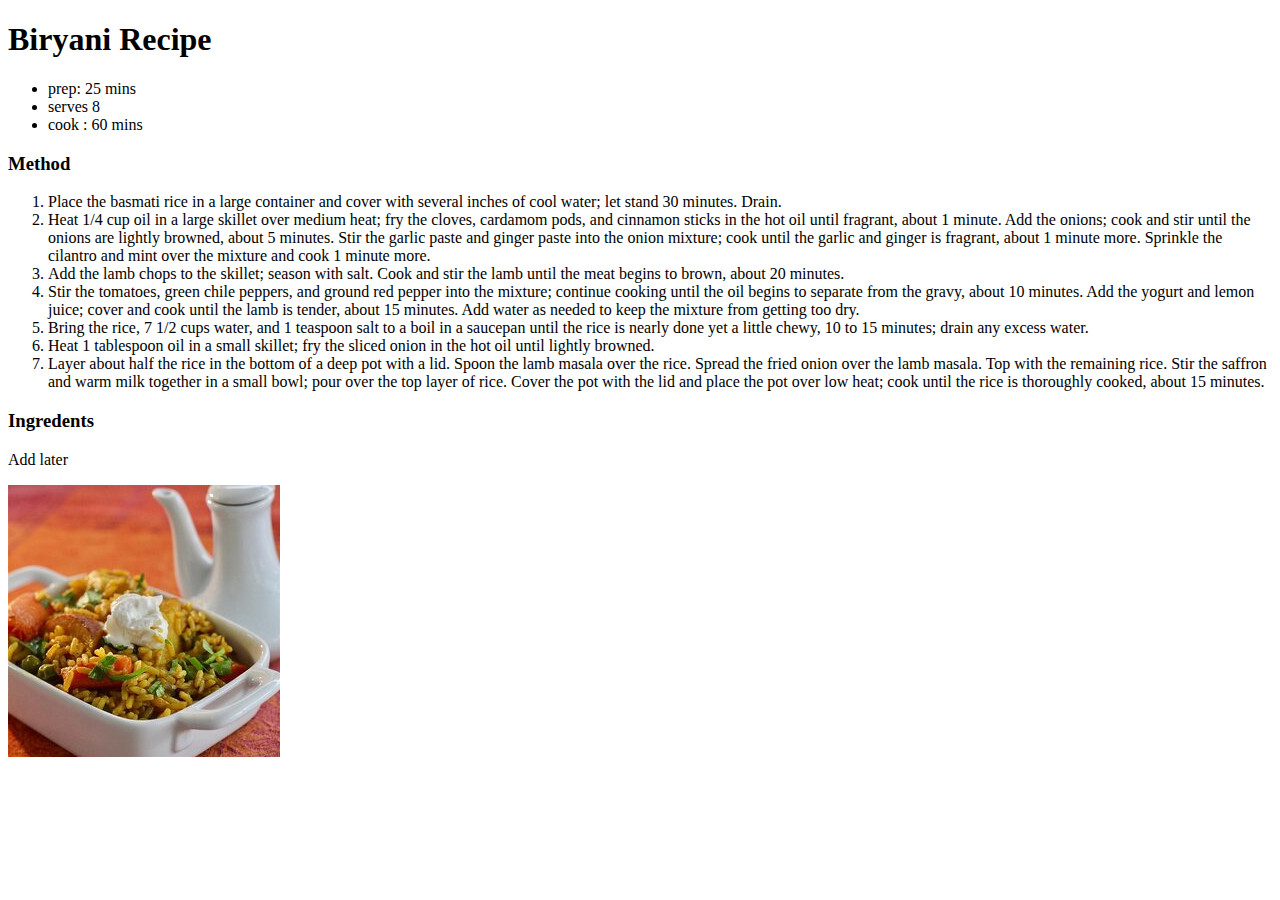
==== recipes/biryani.html @ a9901c83 "added 4 recipes with images" ====
<!DOCTYPE html>
<html lang="en">
<head>
  <meta charset="UTF-8">
  <meta http-equiv="X-UA-Compatible" content="IE=edge">
  <meta name="viewport" content="width=device-width, initial-scale=1.0">
  <title>Biryani recipe</title>
</head>
<body>
  <h1>Biryani Recipe</h1>
  <ul>
    <li>prep: 25 mins</li>
    <li>serves 8</li>
    <li>cook : 60 mins</li>
  </ul>
  <h3>Method</h3>
  <ol>
    <li>Place the basmati rice in a large container and cover with several inches of cool water; let stand 30 minutes. Drain.</li>
    <li>Heat 1/4 cup oil in a large skillet over medium heat; fry the cloves, cardamom pods, and cinnamon sticks in the hot oil until fragrant, about 1 minute. Add the onions; cook and stir until the onions are lightly browned, about 5 minutes. Stir the garlic paste and ginger paste into the onion mixture; cook until the garlic and ginger is fragrant, about 1 minute more. Sprinkle the cilantro and mint over the mixture and cook 1 minute more.</li>
    <li>Add the lamb chops to the skillet; season with salt. Cook and stir the lamb until the meat begins to brown, about 20 minutes.</li>
    <li>Stir the tomatoes, green chile peppers, and ground red pepper into the mixture; continue cooking until the oil begins to separate from the gravy, about 10 minutes. Add the yogurt and lemon juice; cover and cook until the lamb is tender, about 15 minutes. Add water as needed to keep the mixture from getting too dry.</li>
    <li>Bring the rice, 7 1/2 cups water, and 1 teaspoon salt to a boil in a saucepan until the rice is nearly done yet a little chewy, 10 to 15 minutes; drain any excess water.</li>
    <li>Heat 1 tablespoon oil in a small skillet; fry the sliced onion in the hot oil until lightly browned.</li>
    <li>Layer about half the rice in the bottom of a deep pot with a lid. Spoon the lamb masala over the rice. Spread the fried onion over the lamb masala. Top with the remaining rice. Stir the saffron and warm milk together in a small bowl; pour over the top layer of rice. Cover the pot with the lid and place the pot over low heat; cook until the rice is thoroughly cooked, about 15 minutes.</li>
  </ol>

  <h3>Ingredents</h3>
    <p>Add later </p>
    <img src = "../images/biryani.jpeg" alt = "biryani image">
  
</body>
</html>
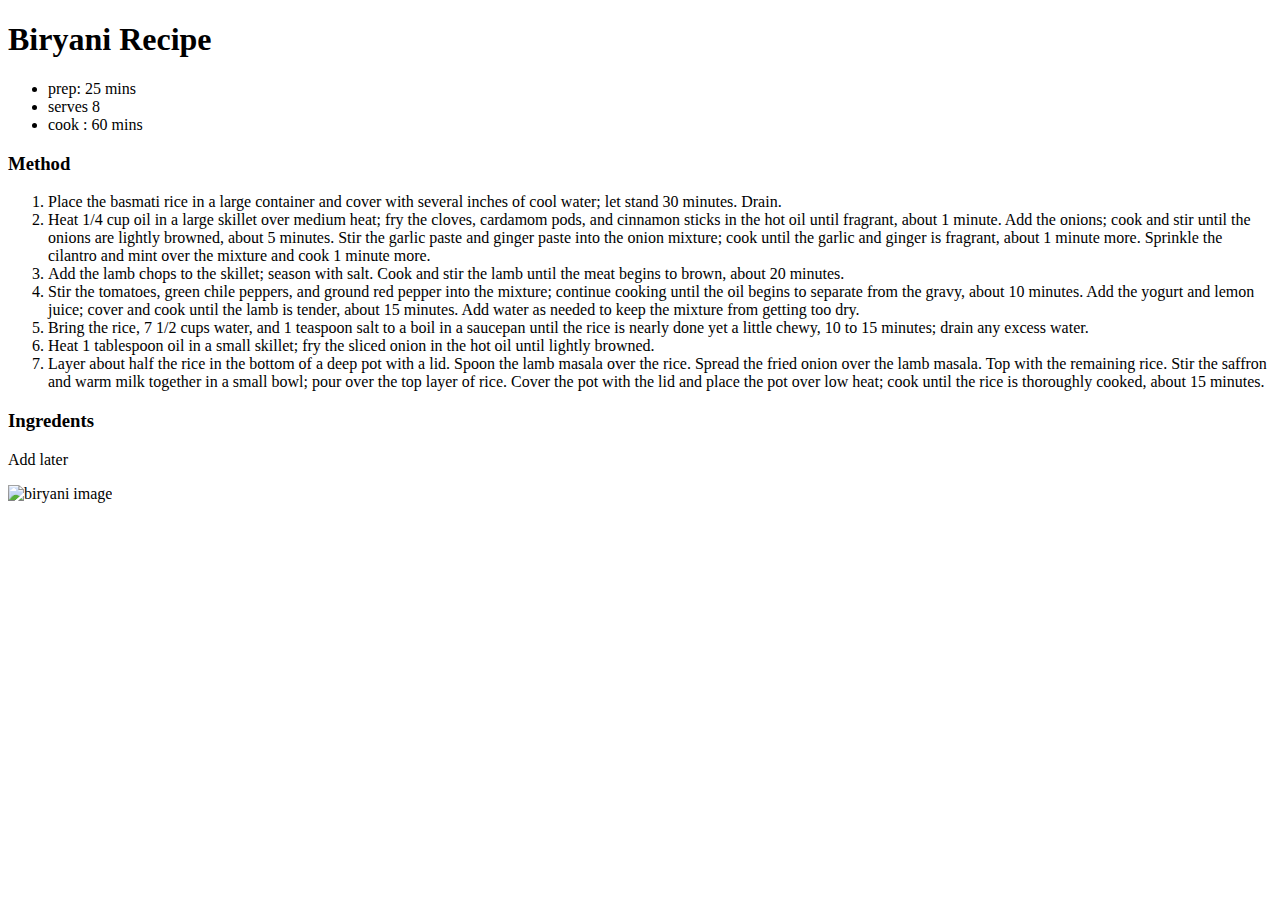
==== commit 1ebe8687: "added file path" ====
--- a/recipes/biryani.html
+++ b/recipes/biryani.html
@@ -26,7 +26,7 @@
 
   <h3>Ingredents</h3>
     <p>Add later </p>
-    <img src = "../images/biryani.jpeg" alt = "biryani image">
+    <img src ="./images/biryani.jpeg" alt="biryani image">
   
 </body>
 </html>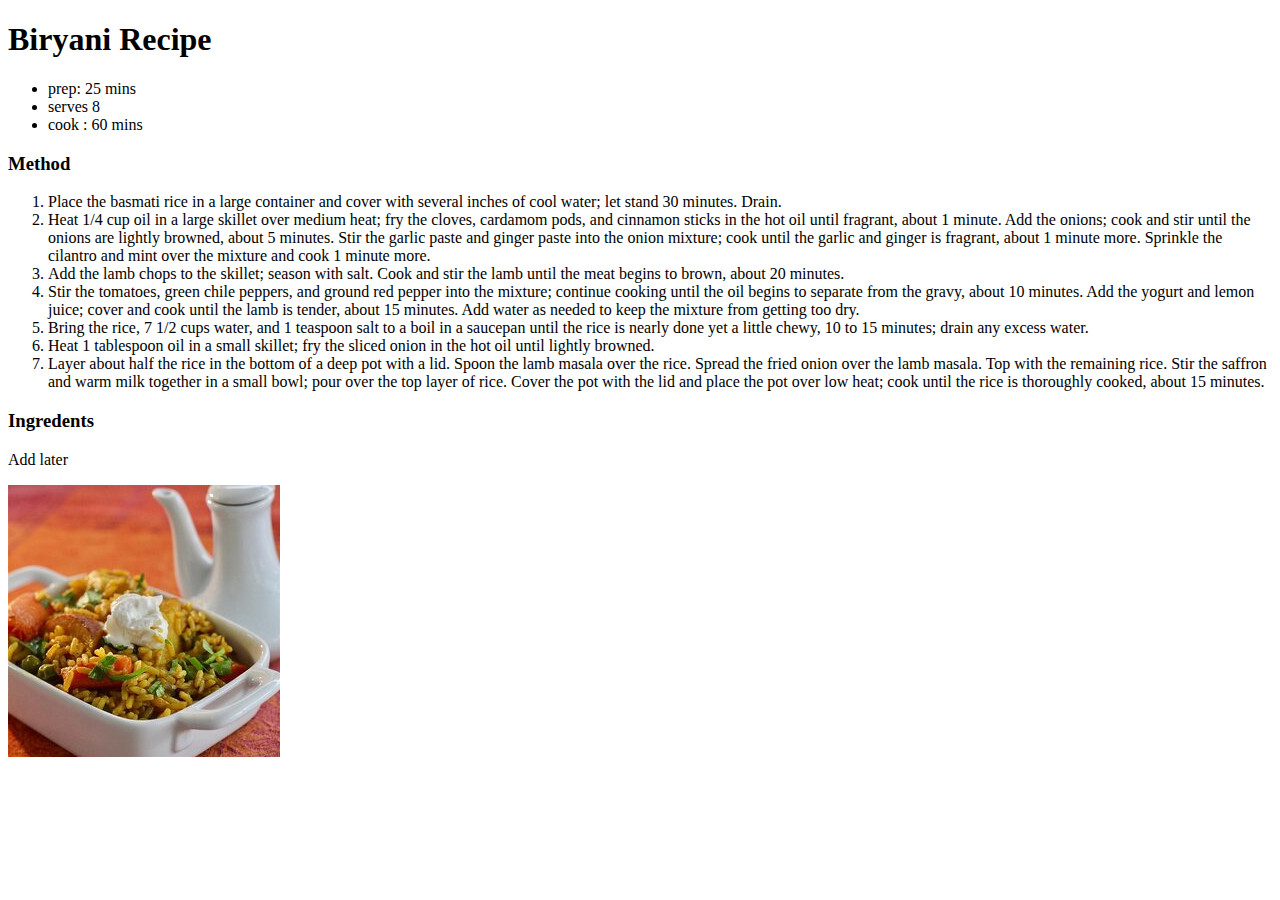
==== commit dfbdc488: "photo path fix for git hub" ====
--- a/recipes/biryani.html
+++ b/recipes/biryani.html
@@ -26,7 +26,7 @@
 
   <h3>Ingredents</h3>
     <p>Add later </p>
-    <img src ="./images/biryani.jpeg" alt="biryani image">
+    <img src ="../images/biryani.jpeg" alt="biryani image">
   
 </body>
 </html>